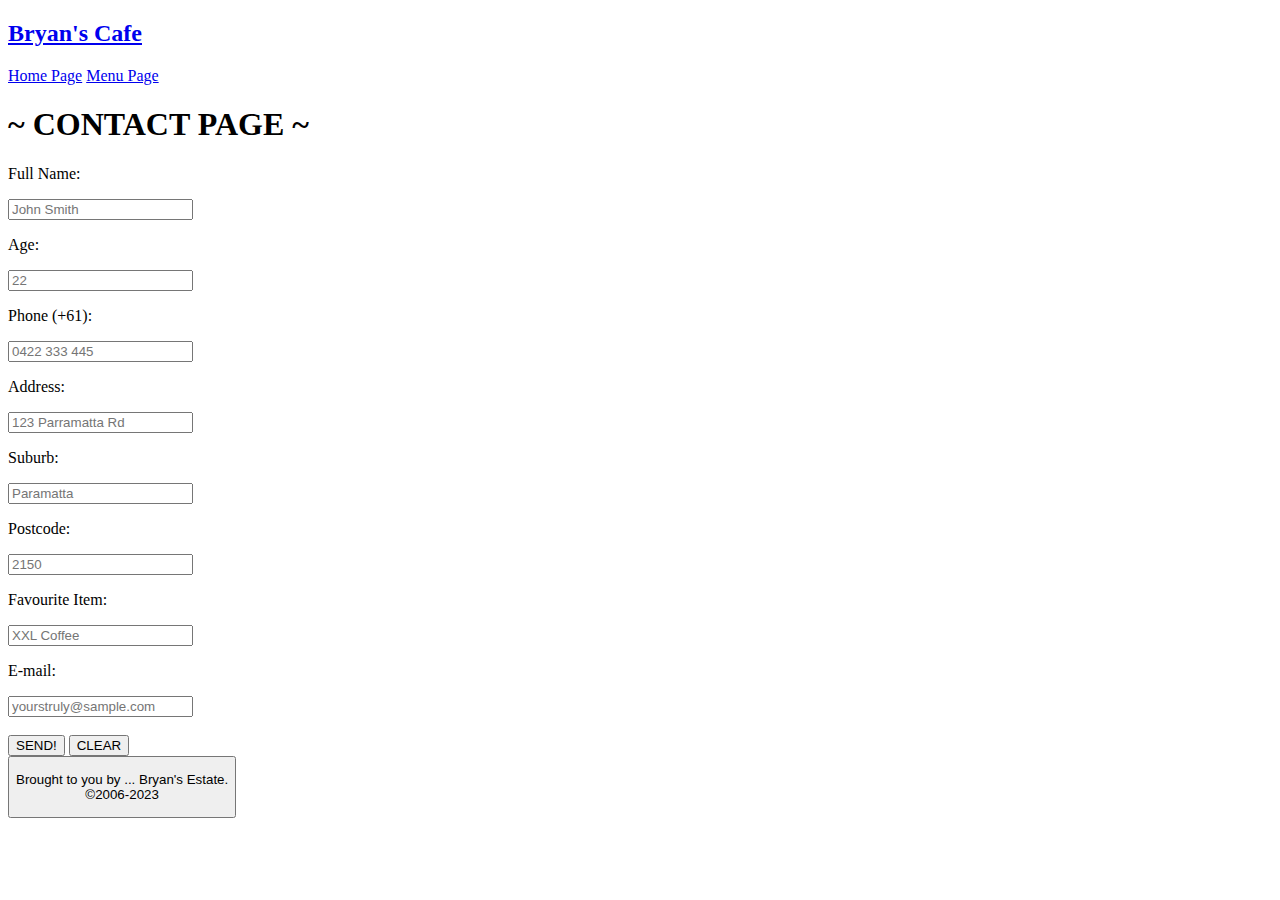
==== contact.html @ ae42e7a7 "Create contact.html" ====
<!doctype HTML>
<HTML>
<head>
<meta charset="UTF-8">
	<title> Bryan's Cafe - Contact </title>
	<link rel="stylesheet" href="aesthetic.css">
</head>

<body>

<div class="header">
	<a href="index.html"><h2>Bryan's Cafe</h2></a>
	<a class="type1" href="index.html">Home Page</a>
	<a class="type2" href="menu.html">Menu Page</a>
</div>

<div id="contact_page" class="contact_page">

	<h1>~ CONTACT PAGE  ~</h1>
	<form class='collect'>

		<p>Full Name:</p><input type="text" id="name" placeholder="John Smith"/><br>

	
		<p>Age:</p><input type="number"  id="age" placeholder="22"/><br>

	
		<p>Phone (+61):</p><input type="text"  id="phone" placeholder="0422 333 445"/><br>

	
		<p>Address:</p><input type="text"  id="address" placeholder="123 Parramatta Rd"/><br>

	
		<p>Suburb:</p><input type="text" id="suburb" placeholder="Paramatta"/><br>

	
		<p>Postcode:</p><input type="text"  id="postcode" placeholder="2150"/><br>

	
		<p>Favourite Item:</p><input type="text"  id="item" placeholder="XXL Coffee"/><br>

	
		<p>E-mail:</p><input type="text"  id="mail" placeholder="yourstruly@sample.com"/><br><br>
	
		<input type="button" class="cnbtn" value="SEND!" onclick="saveFile()" />
		<input type="reset" value="CLEAR" class="cnbtn">
	</form>
	<div class="devfiles">
		<button 
	</div>
<div class="footer">
	<p>Brought to you by ... Bryan's Estate.<br>©2006-2023</p>
</div>

<script src="script.js">
</script>

</body>

</HTML>
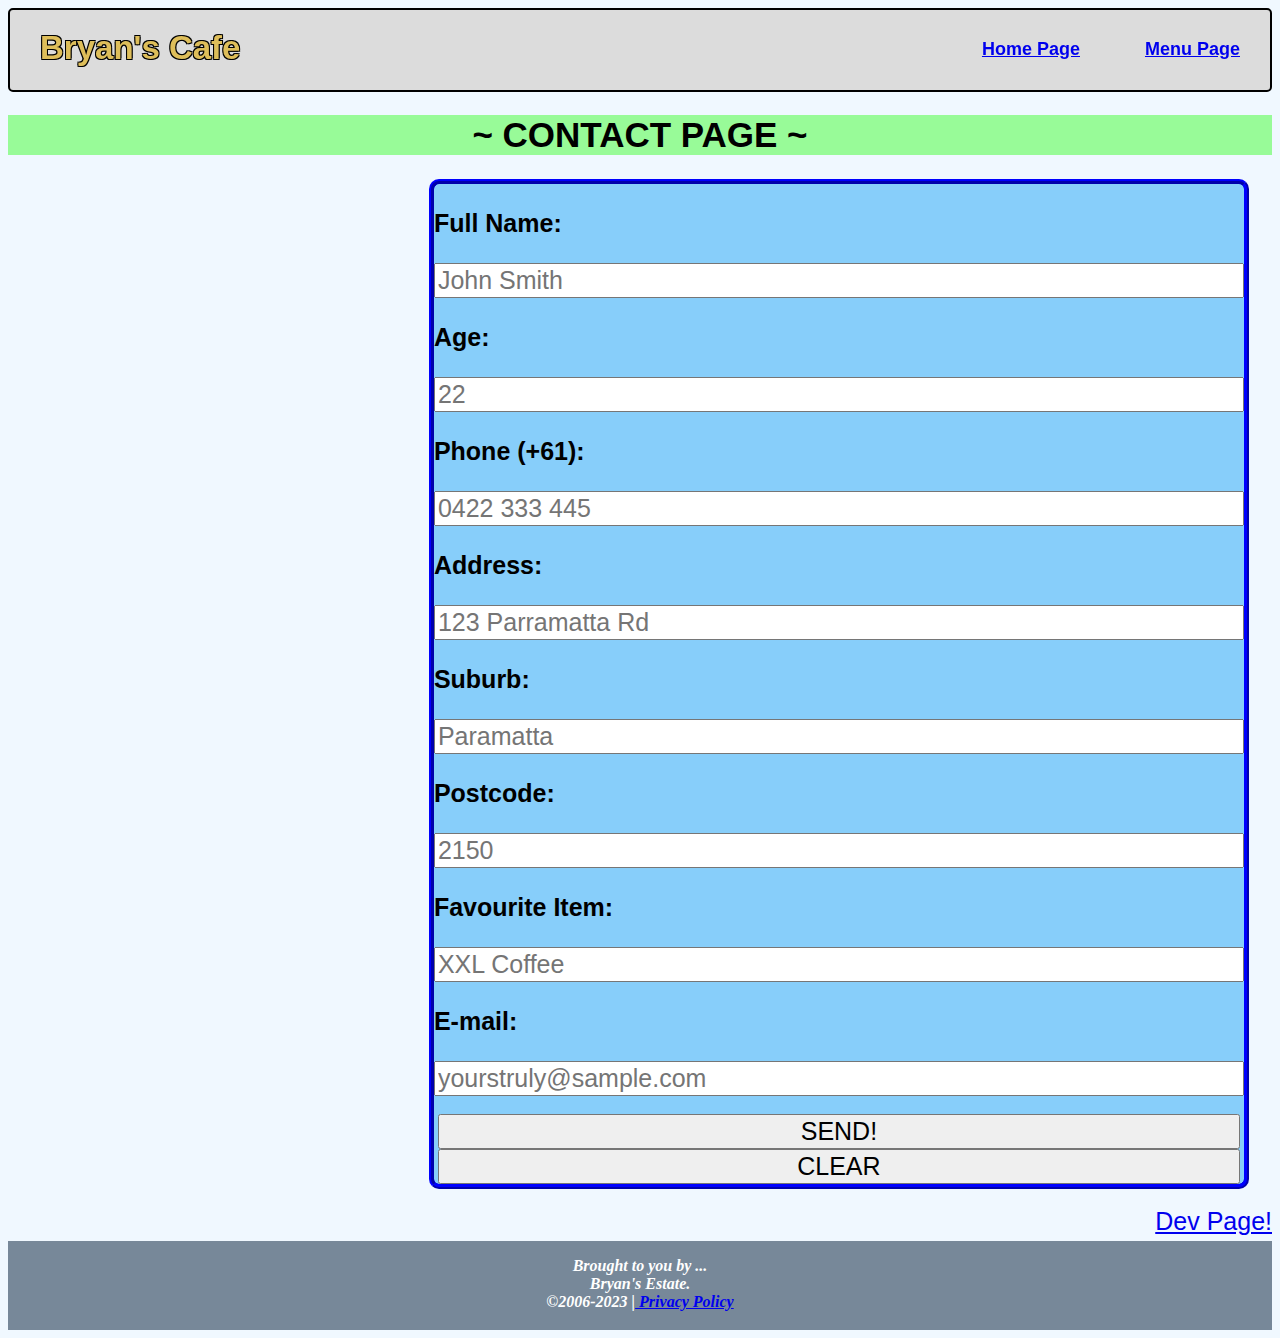
==== commit 4073e3bb: "Update contact.html" ====
--- a/contact.html
+++ b/contact.html
@@ -46,15 +46,16 @@
 		<input type="reset" value="CLEAR" class="cnbtn">
 	</form>
 	<div class="devfiles">
-		<button 
+		<br>
+		<a href="dev.html" class="devpage">Dev Page! </a>
+		<br>
 	</div>
 <div class="footer">
-	<p>Brought to you by ... Bryan's Estate.<br>©2006-2023</p>
+	<p>Brought to you by ... <br> Bryan's Estate.<br>©2006-2023 |<a href="privacy.html"> Privacy Policy</a></p>
 </div>
 
 <script src="script.js">
 </script>
 
 </body>
-
 </HTML>
--- a/aesthetic.css
+++ b/aesthetic.css
@@ -0,0 +1,395 @@
+body {
+	font-family: 'Tahoma', sans-serif;
+	background-color: aliceblue;
+}
+
+.index_page {
+	background-color: beige;
+	height: auto;
+}
+
+.index_page h1 {
+	color: black;
+	font-weight:bold;
+	background-color: white;
+}
+
+.card {
+  background-color: white;
+  border-radius: 0.25rem;
+  display: flex;
+  flex-direction: column;
+  overflow: hidden;
+  padding-left: 30px;
+  background: repeating-linear-gradient(#0000 0 calc(1.2rem - 1px),#66afe1 0 1.2rem) right bottom /100% 100%,linear-gradient(red 0 0) 30px 0/2px 100% #fff;
+  background-repeat: no-repeat;
+  line-height: 1.2rem;
+  -webkit-mask:radial-gradient(circle .8rem at 2px 50%,#0000 98%,#000)0 0/100% 2.4rem;
+  width: 1080px;
+}
+
+.card h3 {
+	text-align: center;
+	font-size: 30px;
+	background-color: rgba(255, 255, 0, 0.6);
+}
+
+.menu_page {
+}
+
+.coffee {
+	background-image:url('IMG/fabric.png');
+	background-size: 5%;
+}
+
+.coffee h2 {
+	margin:15px;
+	padding: 20px;
+	background-color: crimson; /*fallback color*/
+	background-color:rgba(252, 10, 187, 0.7); 
+	color:white; 
+	font-weight:bold;
+	text-shadow: 2px 2px 2px black;
+	border: 3px solid black;
+	cursor: pointer;
+}
+
+.coffee h2:hover {
+	background-color:rgba(252, 10, 187, 1); 
+}
+
+.coffee p {
+	margin:15px;
+	padding: 20px;
+	background-color: palegreen; /*fallback color*/
+	background-color:rgba(170, 0, 255, 0.7); 
+	color:white; 
+	font-weight:bold;
+	text-shadow: 2px 2px 1px black;
+	border: 5px double #4d0101;
+	border-radius: 15px;
+	cursor: grab;
+}
+
+.coffee p:hover {
+	color:white;
+	background-color:rgba(170, 0, 255, 1);
+}
+
+.breakfast {
+	background-image:url('IMG/magic.png');
+	background-size: 5%;
+}
+
+.breakfast h2 {
+	margin:15px;
+	padding: 20px;
+	background-color: aqua; /*fallback color*/
+	background-color:rgba(0, 255, 247, 0.7); 
+	color:white; 
+	font-weight:bold;
+	text-shadow: 2px 2px 2px black;
+	border: 3px solid black;
+	cursor: pointer;
+}
+
+.breakfast h2:hover {
+	background-color:rgba(0, 255, 247, 1);
+}
+
+.breakfast p {
+	margin:15px;
+	padding: 20px;
+	background-color: palegreen; /*fallback color*/
+	background-color:rgba(0, 128, 255, 0.7); 
+	color:white; 
+	font-weight:bold;
+	text-shadow: 2px 2px 1px black;
+	border: 5px double #44008c;
+	border-radius: 15px;
+	cursor: grab;
+}
+
+.breakfast p:hover {
+	color:white;
+	background-color:rgba(0, 128, 255, 1); 
+}
+
+.lunch {
+	background-image:url('IMG/pearl.png');
+	background-size: 5%;
+}
+	
+.lunch h2 {
+	margin:15px;
+	padding: 20px;
+	background-color: springgreen; /*fallback color*/
+	background-color:rgba(0, 255, 127, 0.7); 
+	color:white; 
+	font-weight:bold;
+	text-shadow: 2px 2px 1px black;
+	border: 3px solid black;
+	cursor: pointer;
+}
+
+.lunch h2:hover {
+	background-color:rgba(0, 255, 127, 1); 
+}
+
+.lunch p {
+	margin:15px;
+	padding: 20px;
+	background-color: palegreen; /*fallback color*/
+	background-color:rgba(203, 255, 99, 0.7); 
+	color:white; 
+	font-weight:bold;
+	text-shadow: 2px 2px 2px black;
+	border: 5px double #769c10;
+	border-radius: 15px;
+	cursor: grab;
+}
+
+.lunch p:hover {
+	color:white;
+	background-color:rgba(203, 255, 99, 1); 
+}
+
+.dessert {
+	background-image:url('IMG/light.png');
+	background-size: 5%;
+}
+
+.dessert h2 {
+	margin:15px;
+	padding: 20px;
+	background-color: gold; /*fallback color*/
+	background-color:rgba(236, 192, 80, 0.7); 
+	color:white; 
+	font-weight:bold;
+	text-shadow: 2px 2px 1px black;
+	border: 3px solid black;
+	cursor: pointer;
+}
+
+.dessert h2:hover {
+	background-color:rgba(236, 192, 80, 1); 
+}
+
+.dessert p {
+	margin:15px;
+	padding: 20px;
+	background-color: coral; /*fallback color*/
+	background-color:rgba(255, 164, 74, 0.7); 
+	color:white; 
+	font-weight:bold;
+	text-shadow: 2px 2px 1px black;
+	border: 5px double #ff3d5a;
+	border-radius: 15px;
+	cursor: grab;
+}
+
+.dessert p:hover {
+	color:white;
+	background-color:rgba(255, 164, 74, 1); 
+}
+
+.header {
+	background-color: rgba(220, 220, 220, 1);
+	font-weight: bold;
+	font-size: 22px;
+	height: 80px;
+	width: 100% - 5px;
+	border: 2px solid black;
+	border-radius: 5px;
+	position: sticky;
+	top: 8px;
+	left: 0px;
+	z-index: 2;
+}
+
+.header h2 {
+	z-index: 2;
+	position: fixed;
+	left: 40px;
+	top: 2px;
+	background-image: conic-gradient(from90deg, red, blue);
+	color: 	#DEBE5A;
+	text-shadow: -1px -1px 0 #000, 1px -1px 0 #000, -1px 1px 0 #000, 1px 1px 0 #000;
+	cursor: pointer;
+}
+
+.type1 {
+	font-size: 18px;
+	position: fixed;
+	top: 39px;
+	right: 200px;
+}
+
+.type2 {
+	font-size: 18px;
+	position: fixed;
+	top: 39px;
+	right: 40px;
+}
+
+.header a:hover {
+	color: blue;
+}
+
+
+.footer {
+	background-color: #778899;
+	height: 89px;
+}
+
+.footer p {
+	color: white;
+	font-weight: bold;
+	font-style: italic;
+	text-align: center;
+	font-size: 16px;
+	font-family: 'Georgia', serif;
+	padding-top: 16px;
+}
+
+.error {color: #FF0000;}
+
+.contact_page h1 {
+	text-align:center;
+	background-color: palegreen;
+	font-size: 35px;
+}
+
+.collect {
+	width: 810px;
+	margin-left: 33.3%;
+	background-color: lightskyblue;
+	border: 5px ridge blue;
+	border-radius: 10px;
+}
+
+.collect input {
+	font-size: 25px;
+	width: 802px;
+}
+
+.collect p {
+	font-size: 25px;
+	font-weight: bold;
+}
+
+.cnbtn {
+	margin-left: 4px;
+	font-size: 25px;
+}
+
+.arrow {
+  display: inline-block;
+  width: 30px;
+  height: 30px;
+  border-top: 2px solid #000;
+  border-right: 2px solid #000;
+  cursor: pointer;
+  -webkit-transition-duration: 0.2s; /* Safari */
+  transition-duration: 0.2s;
+}
+
+.arrow-bottom {
+  transform: rotate(135deg);
+  margin-left: 47.05%;
+}
+
+.arrow:hover {
+	width: 35px;
+	height: 35px;
+	box-shadow: 0px 0px 2px 4px lime;
+}
+
+.frame {
+	width: 400px;
+	height: auto;
+	border: 1px solid black;
+	border-radius: 3px;
+	margin-left: 30.1%;
+	cursor: grab;
+}
+
+.trail {
+	height: 10px;
+	background-color: brown;
+	width: 100%;
+}
+
+.cardhide1 {
+  background-color: white;
+  border-radius: 0.25rem;
+  display: none;
+  flex-direction: column;
+  overflow: hidden;
+  padding-left: 30px;
+  background: repeating-linear-gradient(#0000 0 calc(1.2rem - 1px),#66afe1 0 1.2rem) right bottom /100% 100%,linear-gradient(red 0 0) 30px 0/2px 100% #fff;
+  background-repeat: no-repeat;
+  line-height: 1.2rem;
+  -webkit-mask:radial-gradient(circle .8rem at 2px 50%,#0000 98%,#000)0 0/100% 2.4rem;
+  width: 1080px;
+  padding-top:1px;
+}
+
+.cardhide1 p {
+	margin-left:20px;
+	line-height:1.5;
+}
+
+.cardhide2 {
+  background-color: white;
+  border-radius: 0.25rem;
+  display: none;
+  flex-direction: column;
+  overflow: hidden;
+  padding-left: 30px;
+  background: repeating-linear-gradient(#0000 0 calc(1.2rem - 1px),#66afe1 0 1.2rem) right bottom /100% 100%,linear-gradient(red 0 0) 30px 0/2px 100% #fff;
+  background-repeat: no-repeat;
+  line-height: 1.2rem;
+  -webkit-mask:radial-gradient(circle .8rem at 2px 50%,#0000 98%,#000)0 0/100% 2.4rem;
+  width: 1080px;
+  padding-top:1px;
+}
+
+.cardhide2 p {
+	margin-left:20px;
+	line-height:1.5;
+}
+
+.frame2 {
+	width: 50%;
+	height: auto;
+	border: 2px solid black;
+	display: inline-block;
+	float: right;
+	margin-right:66px;
+	cursor: pointer;
+}
+
+.frame2:hover {
+	box-shadow: 0px 0px 3px 3px magenta;
+}
+
+li {
+	font-size: 18px;
+	line-height: 2.085;
+}
+
+.entree {
+	margin-left: 30px;
+	background-color: white;
+	border: 10px double #242424;
+	margin-right: 30px;
+	padding-left: 30px;
+	text-align: center;
+}
+
+.devpage {
+	float:right;
+	display: inline-block;
+	font-size: 25px;
+}
